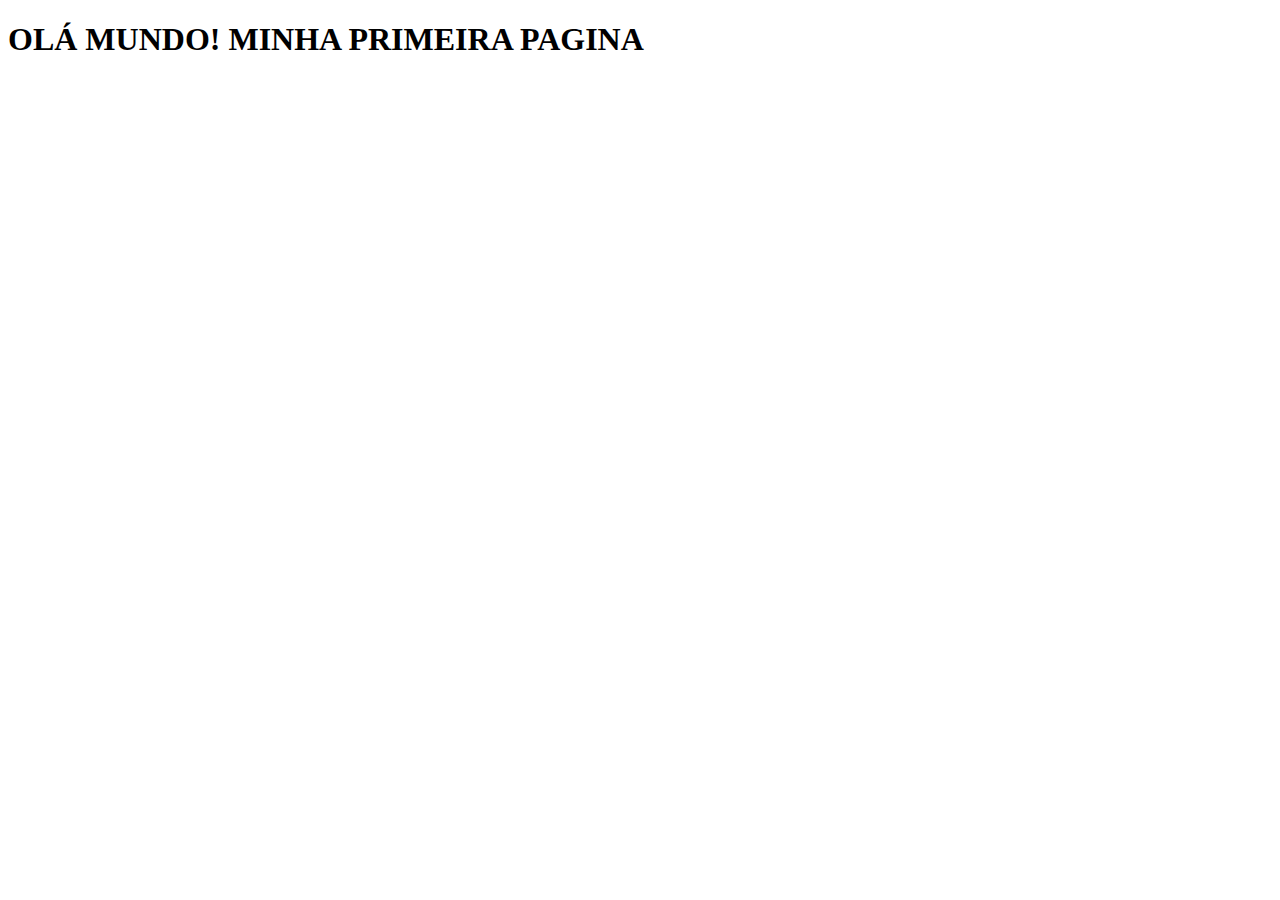
==== eu.html @ f7bc0ed8 "first commit" ====
<!DOCTYPE html>
<html lang="pt-br">
<head>
    <meta charset="UTF-8">
    <meta name="viewport" content="width=device-width, initial-scale=1.0">
    <title>AULA HTML</title>
</head>
<body>
    <h1>OLÁ MUNDO! MINHA PRIMEIRA PAGINA</h1>
</body>
</html>
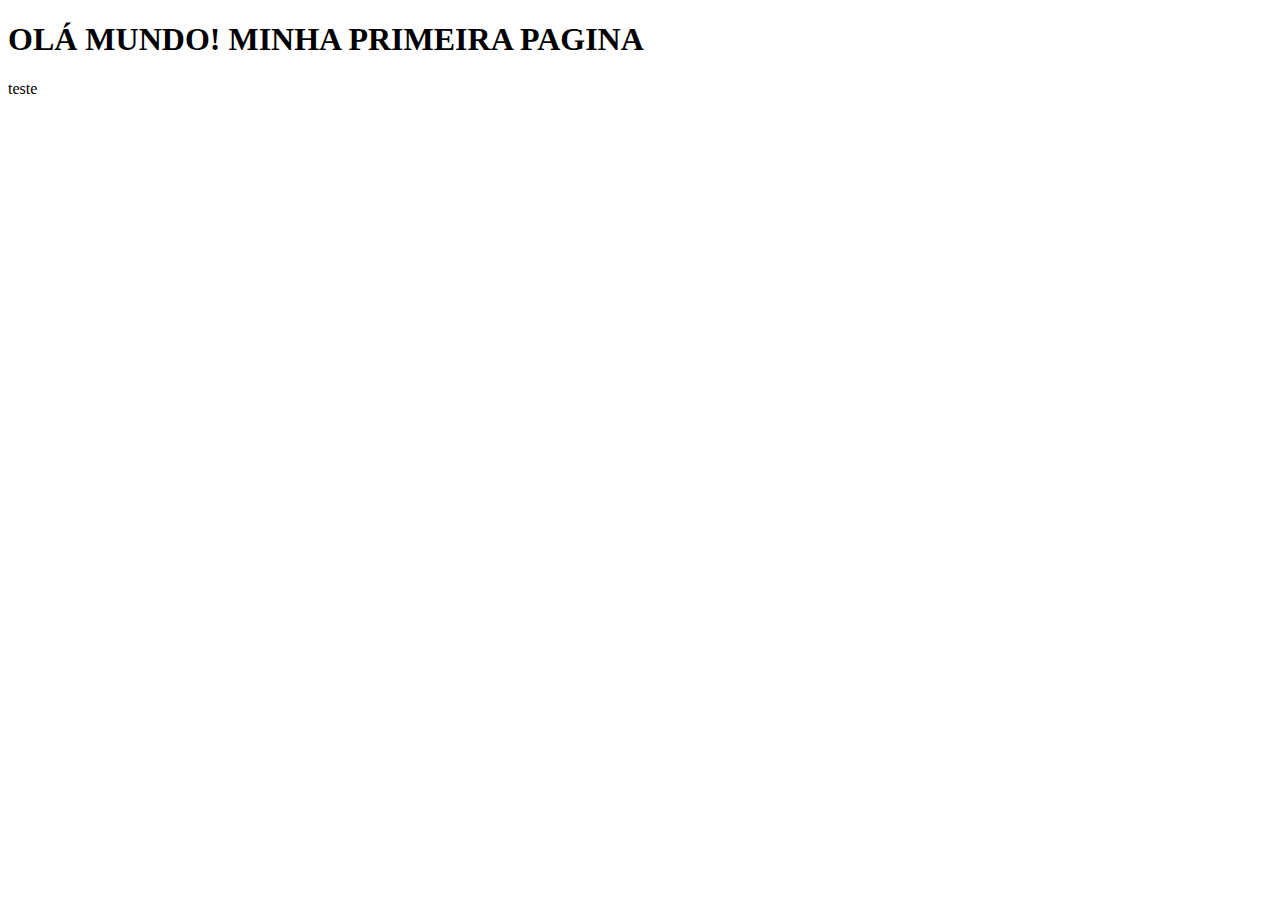
==== commit 0f71ebab: "inclui uma tag p" ====
--- a/eu.html
+++ b/eu.html
@@ -7,5 +7,6 @@
 </head>
 <body>
     <h1>OLÁ MUNDO! MINHA PRIMEIRA PAGINA</h1>
+    <p>teste</p>
 </body>
 </html>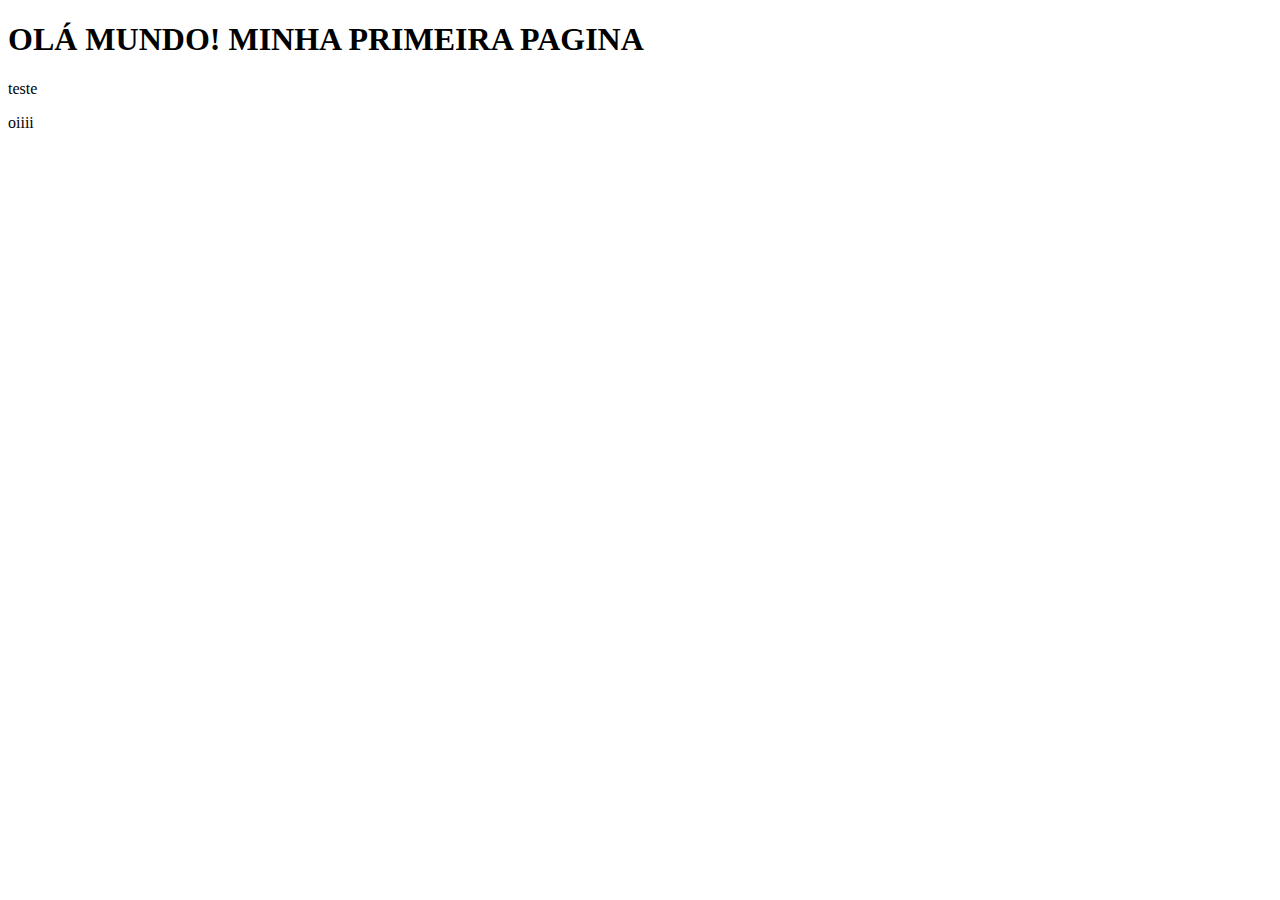
==== commit 96d42277: "oiiii" ====
--- a/eu.html
+++ b/eu.html
@@ -8,5 +8,6 @@
 <body>
     <h1>OLÁ MUNDO! MINHA PRIMEIRA PAGINA</h1>
     <p>teste</p>
+    oiiii
 </body>
 </html>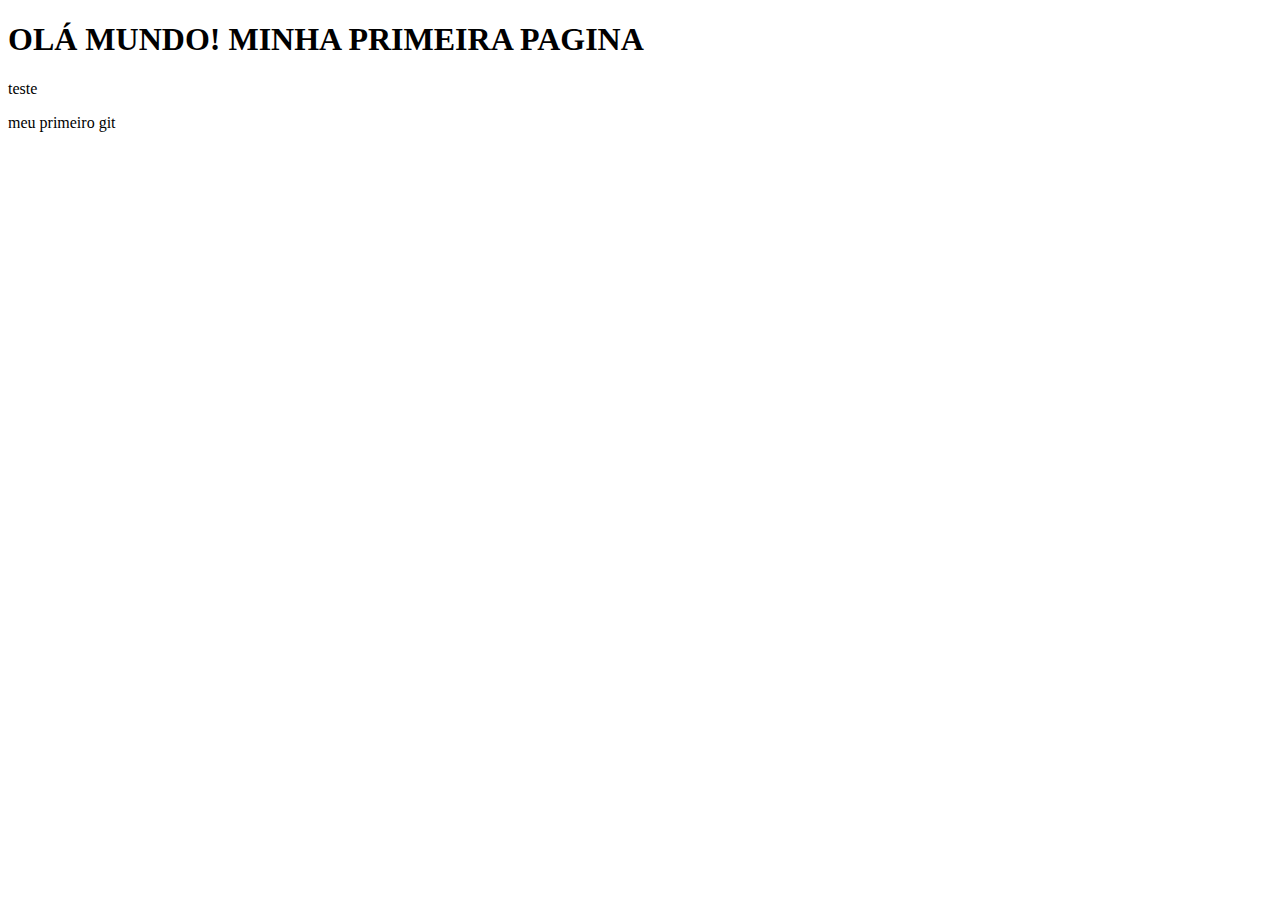
==== commit 2c73d48c: "meu primeiro git" ====
--- a/eu.html
+++ b/eu.html
@@ -8,6 +8,6 @@
 <body>
     <h1>OLÁ MUNDO! MINHA PRIMEIRA PAGINA</h1>
     <p>teste</p>
-    oiiii
+    meu primeiro git
 </body>
 </html>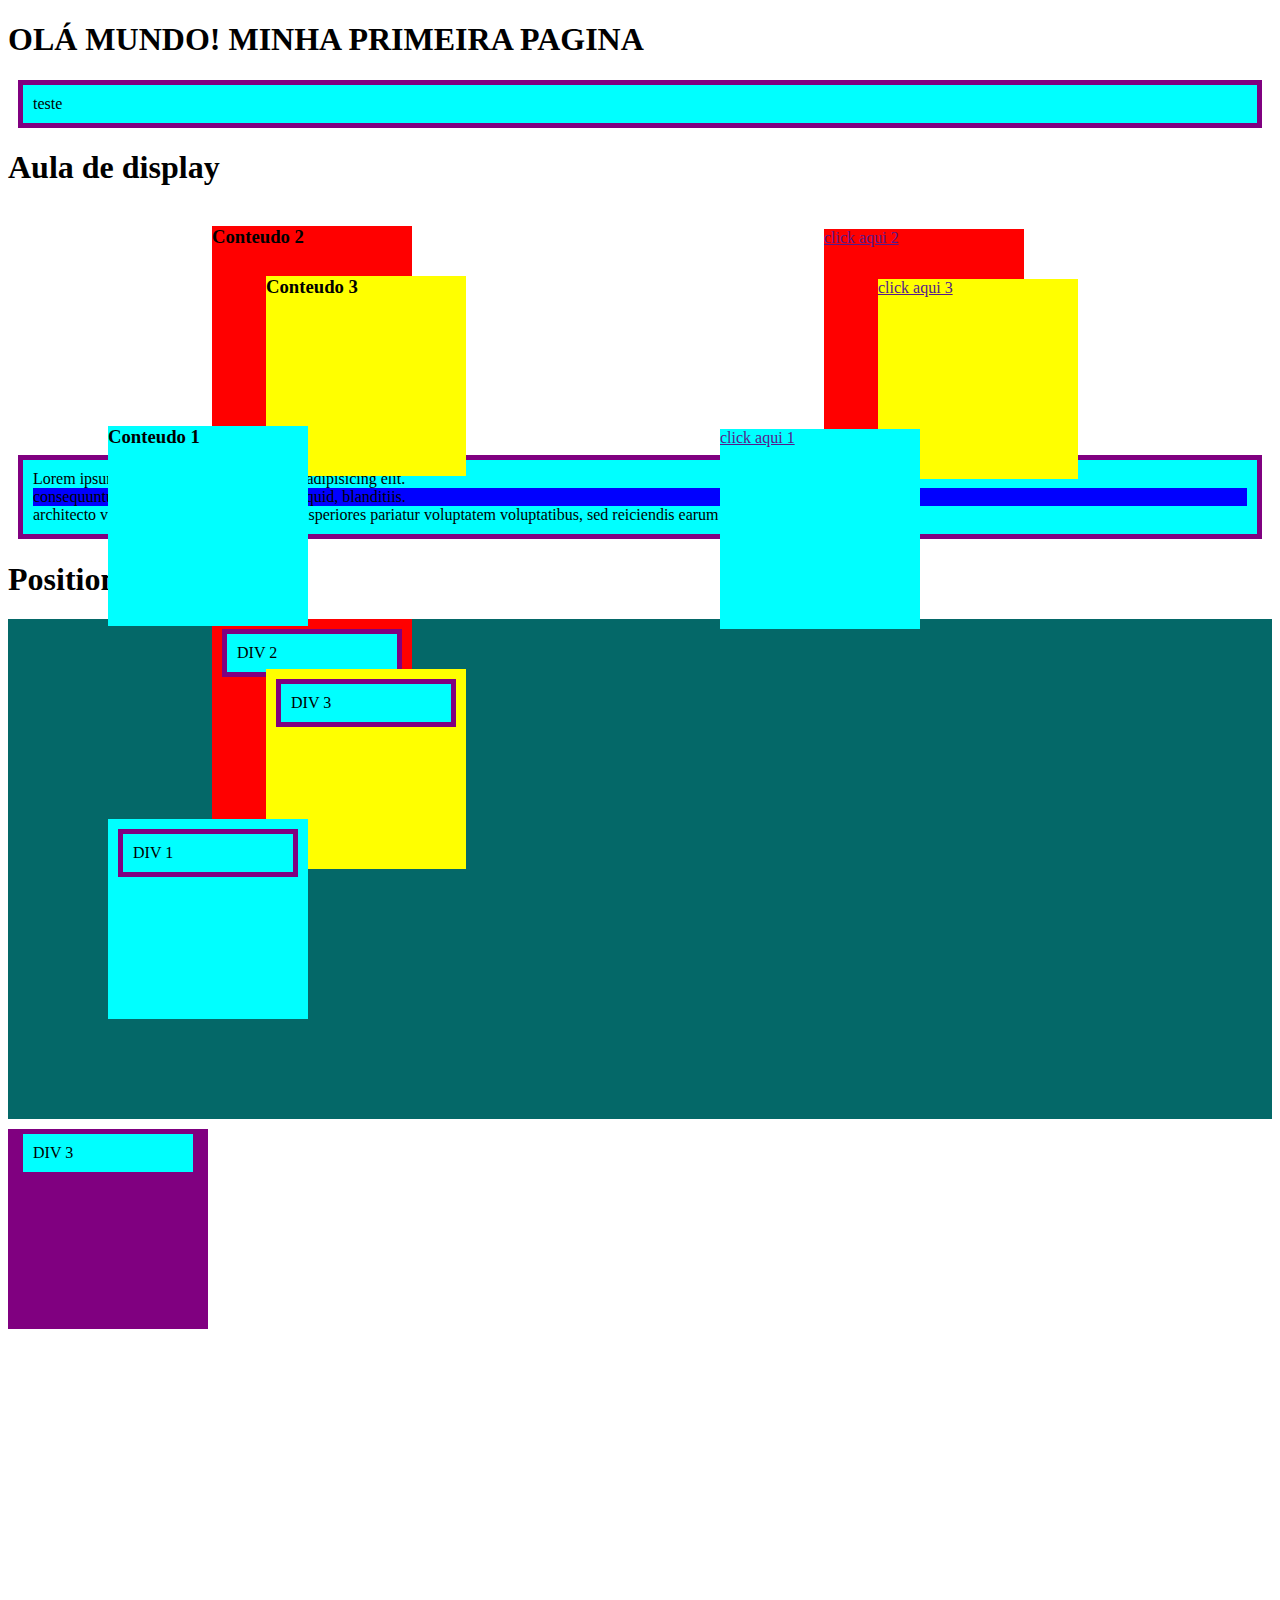
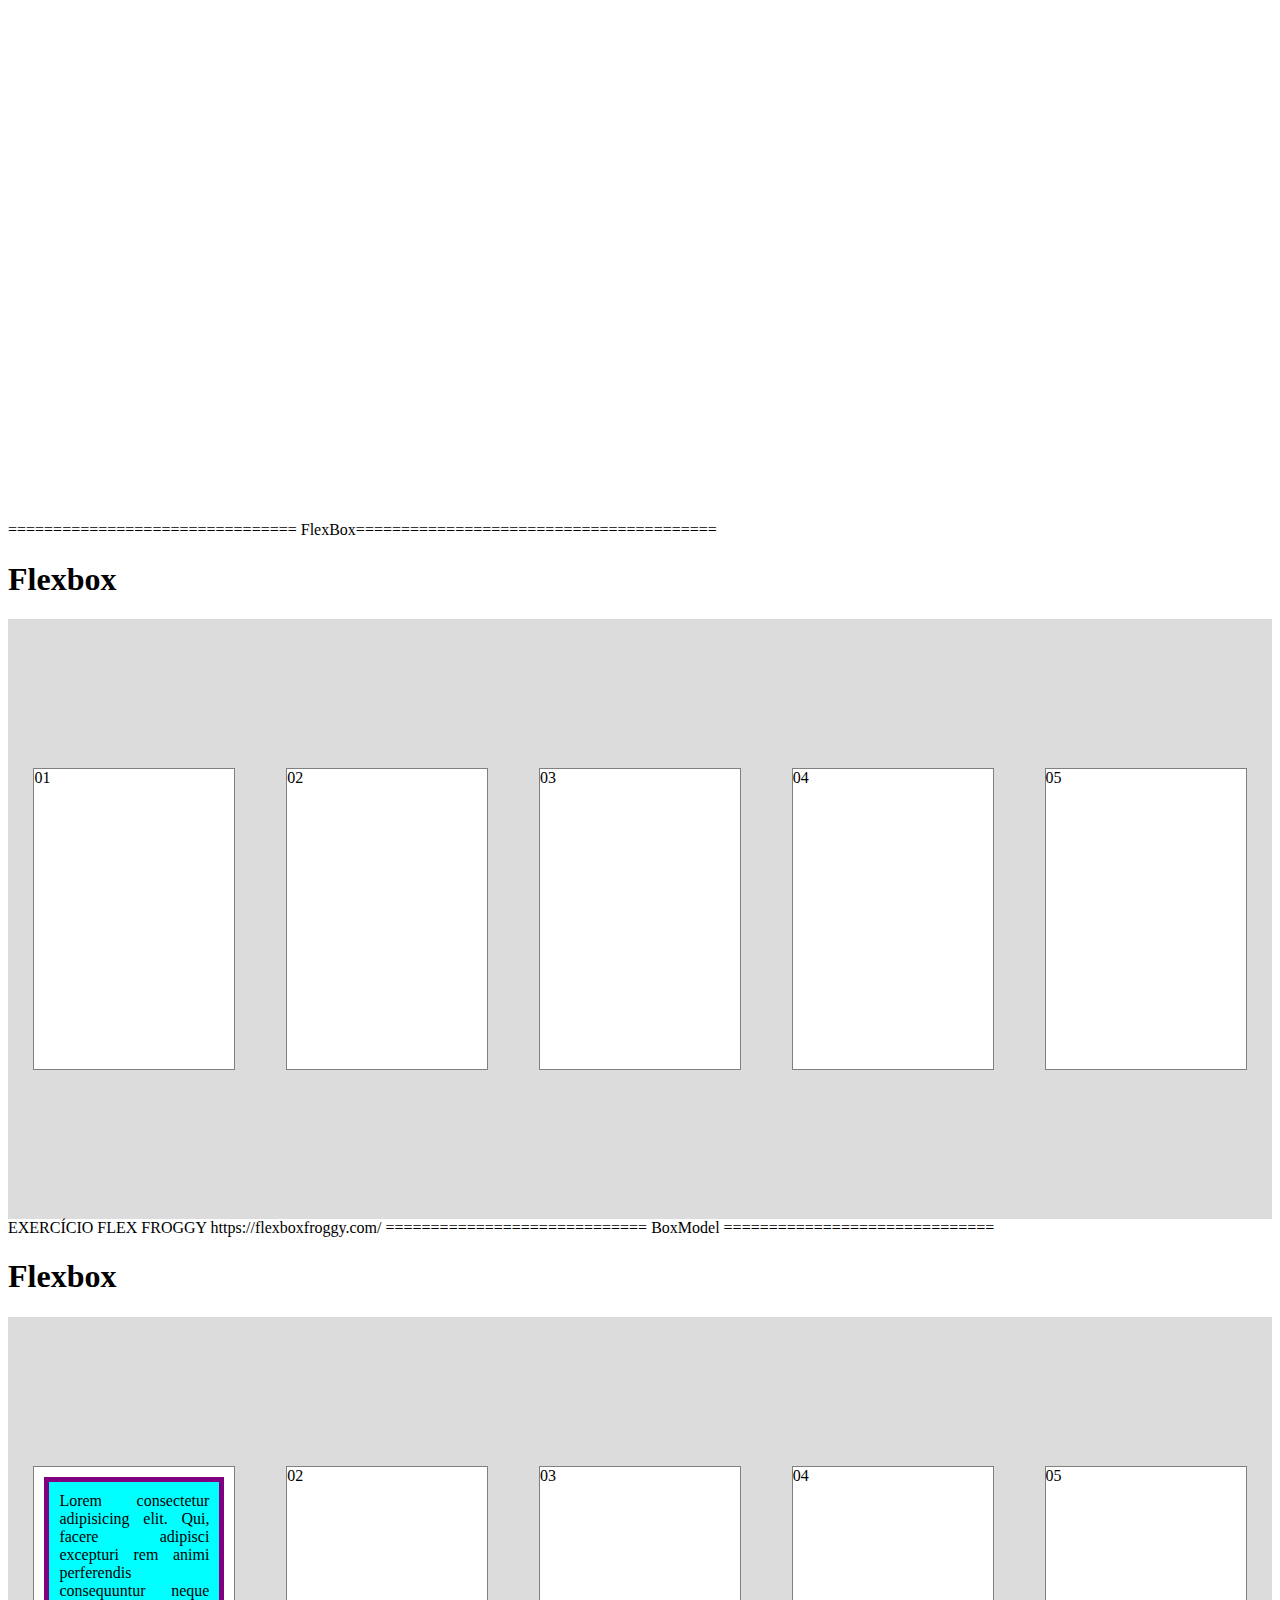
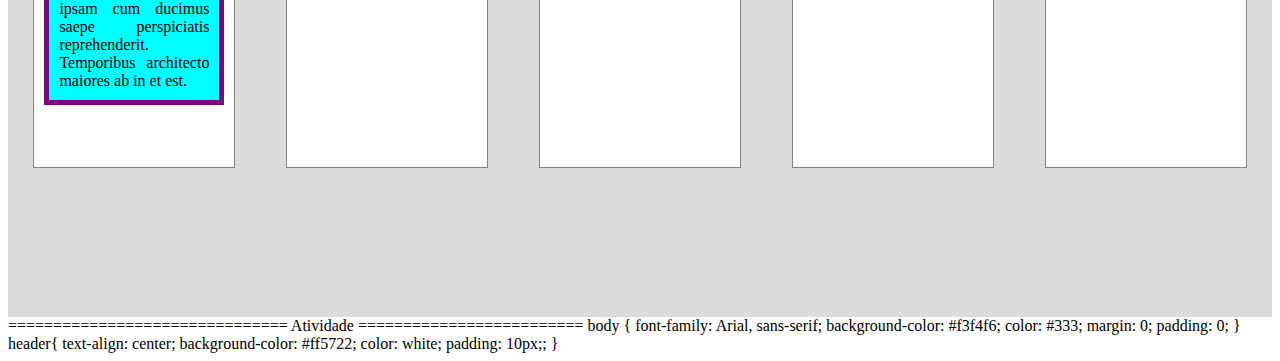
==== commit 04cd7fca: "adicionando conteudo aula" ====
--- a/eu.html
+++ b/eu.html
@@ -8,6 +8,348 @@
 <body>
     <h1>OLÁ MUNDO! MINHA PRIMEIRA PAGINA</h1>
     <p>teste</p>
-    meu primeiro git
+    <!DOCTYPE html>
+<html lang="pt-br">
+<head>
+    <meta charset="UTF-8">
+    <meta name="viewport" content="width=device-width, initial-scale=1.0">
+    <title>Document</title>
+    <style>
+        .cor1{
+            background-color: aqua;
+            width: 200px;
+            height: 200px;
+            display: inline-block;
+
+            position: relative;
+            top:200px; 
+            bottom: ;
+            left: 100px;
+            right: ;
+            z-index: 2;
+
+        }
+        .cor2{
+            background-color: red;
+            width: 200px;
+            height: 200px;
+            display: inline-block;
+
+            position: relative;
+            
+        }
+        .cor3{
+            background-color: yellow;
+            width: 200px;
+            height: 200px;
+            display: inline-block;
+            position: relative;
+
+            top:50px; 
+            bottom: ;
+            left: ;
+            right:150px ;
+            z-index: ;
+        }
+        .cor4{
+            background-color: gray;
+            width: 100px;
+            height: 100px;
+            display: none;
+        }
+
+        .cor5{
+            background-color: purple;
+            width: 200px;
+            height: 200px;
+            display: ;
+            position: sticky;
+            top: 0px;
+
+
+        }
+        span{
+            background-color: blue;
+            display: block;
+            
+        }
+        .conteiner{
+            background-color: rgb(4, 104, 104);
+            height: 500px;
+            position: relative;
+        }
+    </style>
+</head>
+<body>
+    
+    <h1>Aula de display</h1>
+    <h3 class="cor1">Conteudo 1</h3>
+    <h3 class="cor2">Conteudo 2</h3>
+    <h3 class="cor3">Conteudo 3</h3>
+    <h3 class="cor4">Conteudo 4</h3>
+
+    <a class="cor1" href="">click aqui 1</a>
+    <a class="cor2" href="">click aqui 2</a>
+    <a class="cor3" href="">click aqui 3</a>
+    <a class="cor4" href="">click aqui 4</a>
+
+    <p>Lorem ipsum dolor 
+        Dsit amet consectetur, adipisicing elit. 
+        <span> consequuntur suscipit sapiente dolorem aliquid, blanditiis.</span> architecto vitae magni in at minus, facere asperiores pariatur voluptatem voluptatibus, sed reiciendis earum odit?
+    </p>
+
+    <h1>Position</h1>
+
+    <div class="conteiner">
+        <div class="cor1">
+            <p>DIV 1</p>
+        </div>
+        <div class="cor2">
+            <p>DIV 2</p>
+        </div>
+        <div class="cor3">
+            <p>DIV 3</p>
+        </div>
+        
+
+    </div>
+    <div class="cor5">
+        <p>DIV 3</p>
+    </div>
+    
+
+
+
+    <br><br><br><br><br><br><br><br><br><br><br><br><br><br><br><br><br><br><br><br><br><br><br><br><br><br><br><br><br><br><br><br><br><br><br><br><br><br><br><br><br><br><br><br>
+</body>
+</html>
+
+================================ FlexBox========================================
+
+
+<!doctype html>
+<html lang="pt-br">
+	<head>
+		<title>Flexbox - Flexible Box Layout</title>
+		<meta charset="utf-8">
+
+		<style type="text/css">
+			
+			#conteudo {
+				background: #dcdcdc;
+				height: 600px;
+				display: ;
+
+				/*
+				row|row-reverse|column|column-reverse 
+				
+				flex-direction: row ;
+				*/
+				/*
+				nowrap|wrap|wrap-reverse
+				
+				flex-wrap: nowrap ;
+				*/
+				/*
+				flex-start|flex-end|center|space-between|space-around
+				
+				justify-content: space-between ;
+				*/
+				/*
+				stretch|center|flex-start|flex-end|baseline
+				
+				align-items:center;
+				*/
+			}
+
+			.item {
+				margin:10;
+				background: white;
+				border: 1px solid gray;
+				height: 100px;
+				width: 200px;
+			}
+			/*.ordem1{
+				order: 1;
+			}
+			.ordem2{
+				order: 2;
+			}
+			.ordem3{
+				order:3;
+			}
+			.ordem4{
+				order: 4;
+			}
+
+			.item1{
+				flex-grow: 1;
+			}
+			.item2{
+				flex-shrink: 3;
+				flex-basis: 100;
+			}
+			*/
+		</style>
+
+	</head>
+
+	<body>	
+
+		<h1>Flexbox</h1>
+		<div id="conteudo">
+			<div class="item">01</div>
+			<div class="item ">02</div>
+			<div class="item">03</div>
+			<div class="item ">04</div>
+			<div class="item ">05</div>
+		</div>
+
+		
+	</body>
+
+</html>
+
+EXERCÍCIO FLEX FROGGY
+
+https://flexboxfroggy.com/
+
+
+
+
+============================= BoxModel ==============================
+
+
+<!doctype html>
+<html lang="pt-br">
+	<head>
+		<title>Flexbox - Flexible Box Layout</title>
+		<meta charset="utf-8">
+
+		<style type="text/css">
+			
+			#conteudo {
+				background: #dcdcdc;
+				height: 600px;
+				display: flex;
+
+				/*
+				row|row-reverse|column|column-reverse 
+				*/
+				flex-direction: row;
+				
+				/*
+				nowrap|wrap|wrap-reverse
+				*/
+				flex-wrap: wrap ;
+				
+				/*
+				flex-start|flex-end|center|space-between|space-around
+				*/
+				justify-content:space-around;
+				
+				/*
+				stretch|center|flex-start|flex-end|baseline
+				*/
+				align-items:center;
+
+				/*stretch | flex-start | flex-end | center | space-between | space-around*/
+				/*
+				align-content:
+
+				*/
+
+
+				
+			}
+
+			.item {
+				margin:10;
+				background: white;
+				border: 1px solid gray;
+				height: 300px;
+				width: 200px;
+				padding: 0px;
+				margin: 0px;
+				
+			}
+			p{
+				text-align: justify;
+				background-color: aqua;
+				padding: 10px;
+				border: solid 5px purple;
+				margin: 10px;
+			}
+			/*
+				flex-grow
+				flex-basis: auto;
+				flex-shrink;
+				flex-shrink
+				flex-shrink
+
+			*/
+			/*.ordem1{
+				order: 1;
+			}
+			.ordem2{
+				order: 2;
+			}
+			.ordem3{
+				order:3;
+			}
+			.ordem4{
+				order: 4;
+			}
+
+			.item1{
+				flex-grow: 1;
+			}
+			.item2{
+				flex-shrink: 3;
+				flex-basis: 100;
+			}
+			*/
+		</style>
+
+	</head>
+
+	<body>	
+
+		<h1>Flexbox</h1>
+		<div id="conteudo">
+			<div class="item">
+				<p>Lorem  consectetur adipisicing elit. Qui, facere adipisci excepturi rem animi perferendis consequuntur neque ipsam cum ducimus saepe perspiciatis reprehenderit. Temporibus architecto maiores ab in et est.</p>
+			</div>
+			<div class="item ">02</div>
+			<div class="item">03</div>
+			<div class="item ">04</div>
+			<div class="item ">05</div>
+		</div>
+
+		
+	</body>
+
+</html>
+
+
+
+
+
+=============================== Atividade =========================
+body {
+  font-family: Arial, sans-serif;
+  background-color: #f3f4f6;
+  color: #333;
+  margin: 0;
+  padding: 0;
+}
+header{
+  text-align: center;
+  background-color: #ff5722;
+  color: white;
+  padding: 10px;;
+}
+
+
 </body>
 </html>